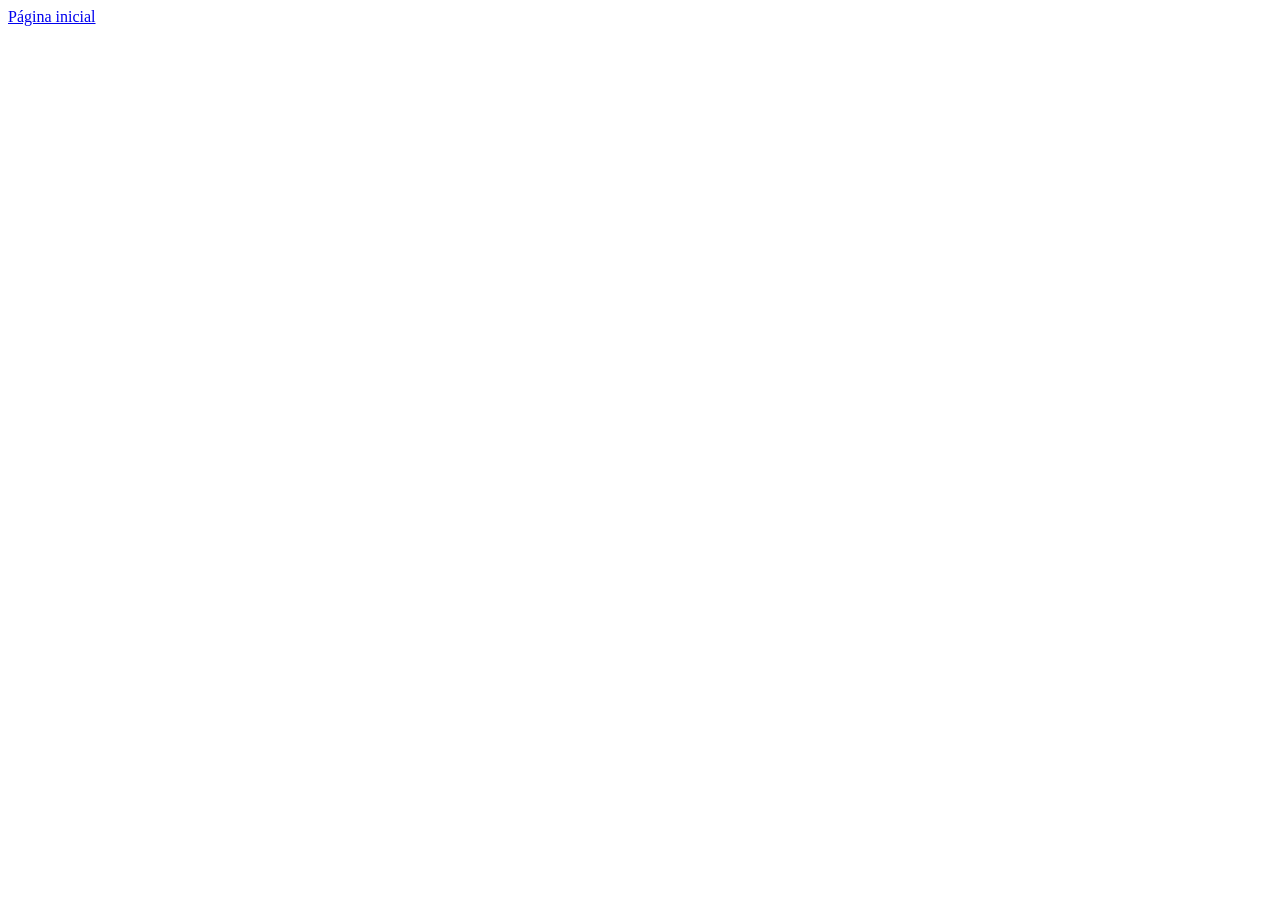
==== index.html @ e2727490 "Criado o aquivo index.htm" ====
<!DOCTYPE html>
<html lang="pt-br">
<head>
    <meta charset="UTF-8">
    <meta name="viewport" content="width=device-width, initial-scale=1.0">
    <title>Projeto WEB - HTML/CSS </title>
</head>
<body>
    <div id="link">
        <a href="index.html">Página inicial</a>
    </div>
</body>
</html>
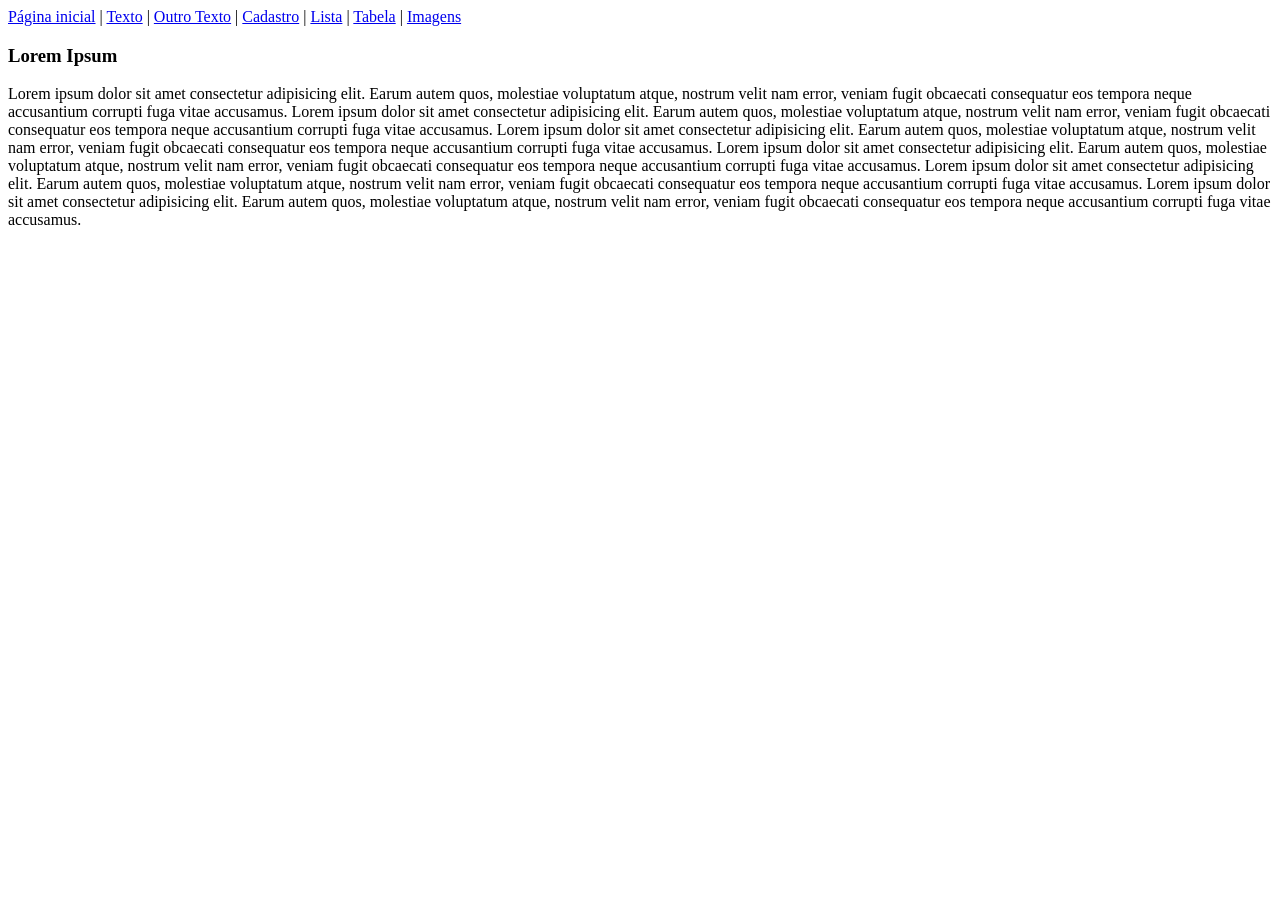
==== commit 701216bd: "DIversas alterações no arquivo index.html" ====
--- a/index.html
+++ b/index.html
@@ -7,7 +7,19 @@
 </head>
 <body>
     <div id="link">
-        <a href="index.html">Página inicial</a>
+        <a href="index.html">Página inicial</a> | <a href="/paginas/texto.html">Texto</a> | <a href="/paginas/outras_paginas/outro_texto.html">Outro Texto</a> | <a href="/paginas/cadastro.html">Cadastro</a> | <a href="/paginas/listas.html">Lista</a> | <a href="/paginas/tabela.html">Tabela</a> | <a href="/paginas/imagens.html">Imagens</a>
+    </div>
+
+    <div id="texto">
+        <h3>Lorem Ipsum</h3>
+
+        <p></p>Lorem ipsum dolor sit amet consectetur adipisicing elit. Earum autem quos, molestiae voluptatum atque, nostrum velit nam error, veniam fugit obcaecati consequatur eos tempora neque accusantium corrupti fuga vitae accusamus.
+        Lorem ipsum dolor sit amet consectetur adipisicing elit. Earum autem quos, molestiae voluptatum atque, nostrum velit nam error, veniam fugit obcaecati consequatur eos tempora neque accusantium corrupti fuga vitae accusamus.
+        Lorem ipsum dolor sit amet consectetur adipisicing elit. Earum autem quos, molestiae voluptatum atque, nostrum velit nam error, veniam fugit obcaecati consequatur eos tempora neque accusantium corrupti fuga vitae accusamus.
+        Lorem ipsum dolor sit amet consectetur adipisicing elit. Earum autem quos, molestiae voluptatum atque, nostrum velit nam error, veniam fugit obcaecati consequatur eos tempora neque accusantium corrupti fuga vitae accusamus.
+        Lorem ipsum dolor sit amet consectetur adipisicing elit. Earum autem quos, molestiae voluptatum atque, nostrum velit nam error, veniam fugit obcaecati consequatur eos tempora neque accusantium corrupti fuga vitae accusamus.
+        Lorem ipsum dolor sit amet consectetur adipisicing elit. Earum autem quos, molestiae voluptatum atque, nostrum velit nam error, veniam fugit obcaecati consequatur eos tempora neque accusantium corrupti fuga vitae accusamus.
+
     </div>
 </body>
 </html>
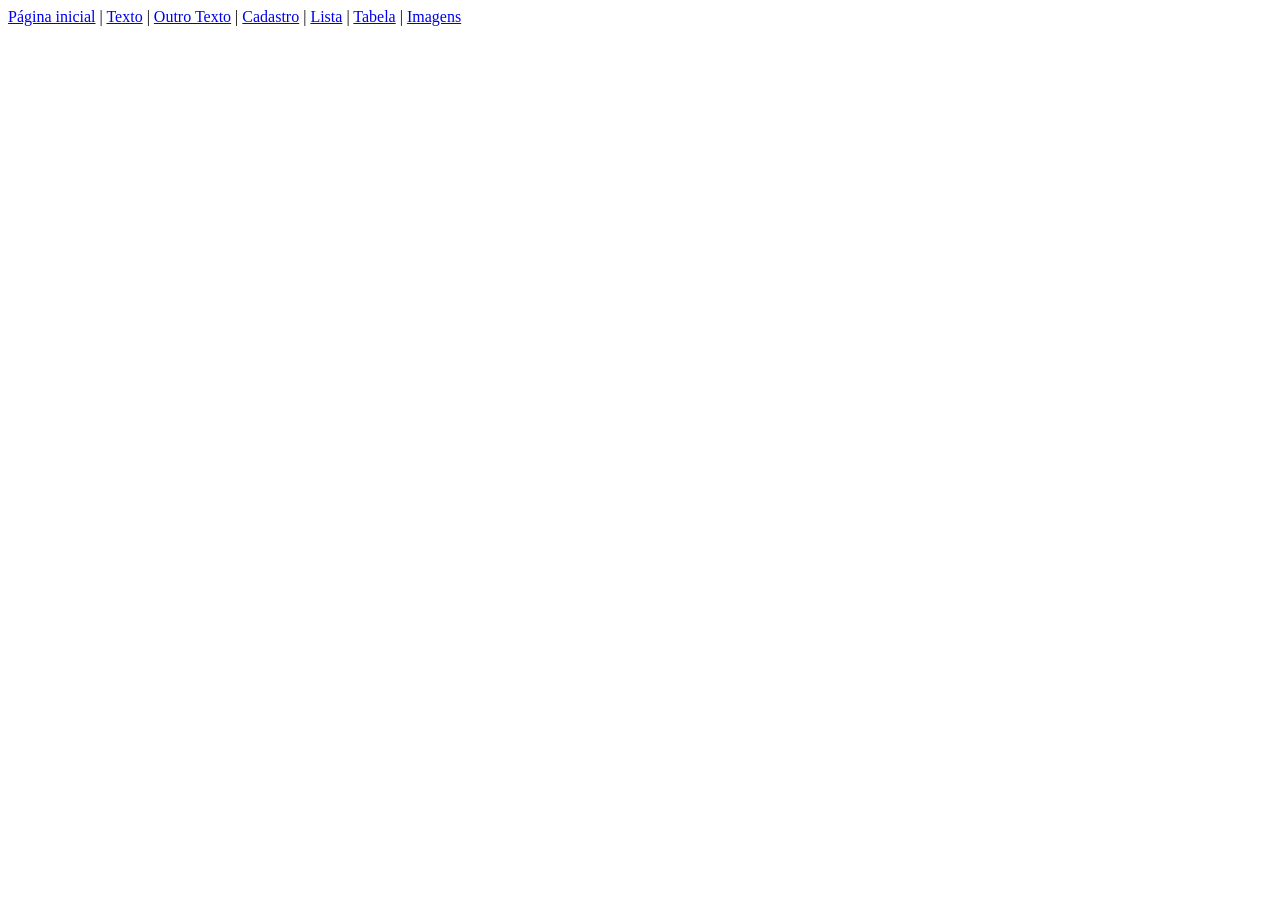
==== commit c9fb5b40: "Diversas alterações no arquivo index.html" ====
--- a/index.html
+++ b/index.html
@@ -10,16 +10,6 @@
         <a href="index.html">Página inicial</a> | <a href="/paginas/texto.html">Texto</a> | <a href="/paginas/outras_paginas/outro_texto.html">Outro Texto</a> | <a href="/paginas/cadastro.html">Cadastro</a> | <a href="/paginas/listas.html">Lista</a> | <a href="/paginas/tabela.html">Tabela</a> | <a href="/paginas/imagens.html">Imagens</a>
     </div>
 
-    <div id="texto">
-        <h3>Lorem Ipsum</h3>
-
-        <p></p>Lorem ipsum dolor sit amet consectetur adipisicing elit. Earum autem quos, molestiae voluptatum atque, nostrum velit nam error, veniam fugit obcaecati consequatur eos tempora neque accusantium corrupti fuga vitae accusamus.
-        Lorem ipsum dolor sit amet consectetur adipisicing elit. Earum autem quos, molestiae voluptatum atque, nostrum velit nam error, veniam fugit obcaecati consequatur eos tempora neque accusantium corrupti fuga vitae accusamus.
-        Lorem ipsum dolor sit amet consectetur adipisicing elit. Earum autem quos, molestiae voluptatum atque, nostrum velit nam error, veniam fugit obcaecati consequatur eos tempora neque accusantium corrupti fuga vitae accusamus.
-        Lorem ipsum dolor sit amet consectetur adipisicing elit. Earum autem quos, molestiae voluptatum atque, nostrum velit nam error, veniam fugit obcaecati consequatur eos tempora neque accusantium corrupti fuga vitae accusamus.
-        Lorem ipsum dolor sit amet consectetur adipisicing elit. Earum autem quos, molestiae voluptatum atque, nostrum velit nam error, veniam fugit obcaecati consequatur eos tempora neque accusantium corrupti fuga vitae accusamus.
-        Lorem ipsum dolor sit amet consectetur adipisicing elit. Earum autem quos, molestiae voluptatum atque, nostrum velit nam error, veniam fugit obcaecati consequatur eos tempora neque accusantium corrupti fuga vitae accusamus.
-
-    </div>
+ 
 </body>
 </html>
